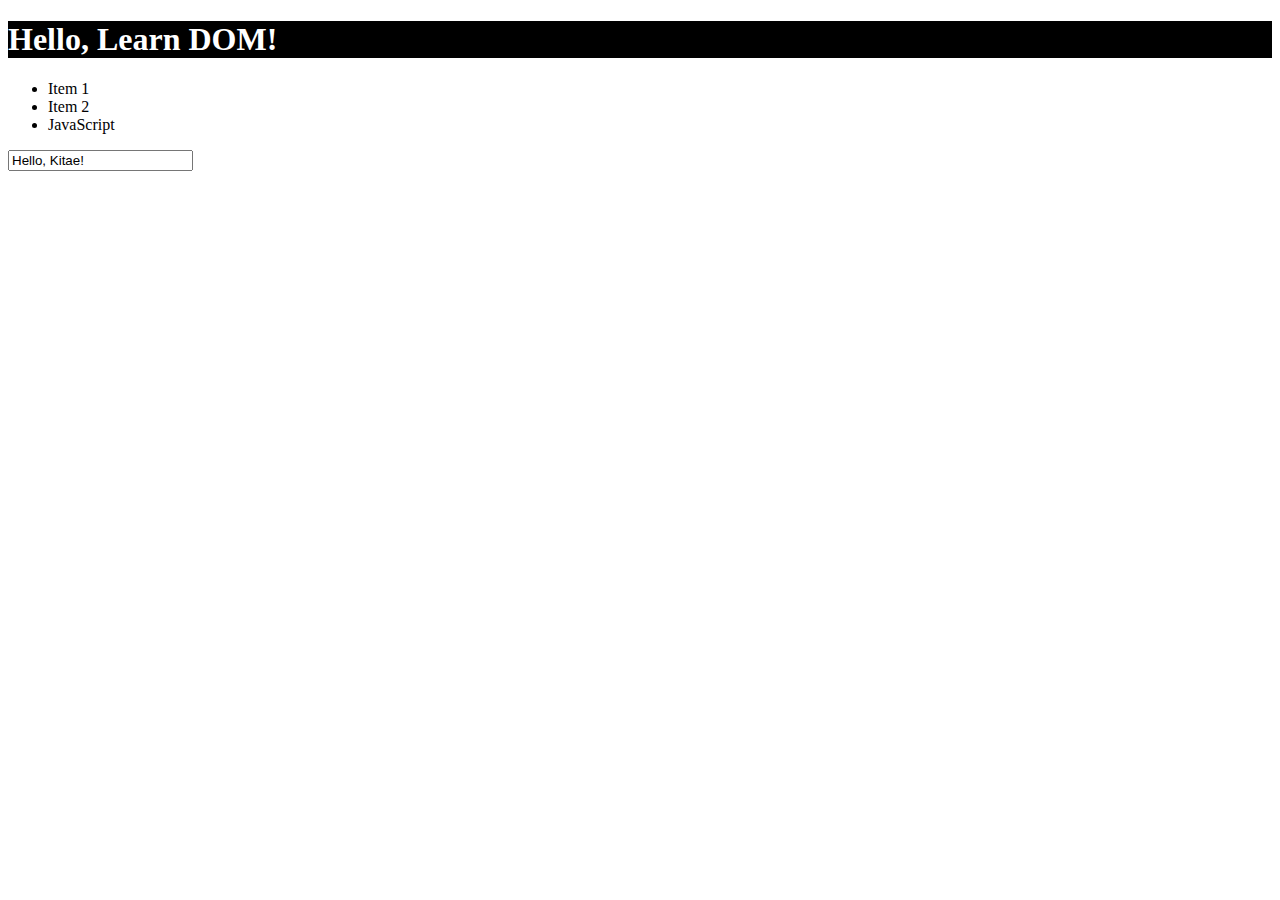
==== 03_DOM/ex1/index.html @ 92318aef "240818-2126" ====
<!DOCTYPE html>
<html lang="en">

<head>
  <meta charset="UTF-8">
  <meta name="viewport" content="width=device-width, initial-scale=1.0">
  <meta http-equiv="X-UA-Compatible" content="ie=edge">
  <title>DOM Interaction</title>
  <script src="app.js" defer></script>  
</head>

<body>
  <header>
    <h1 id="main-title">Dive into th DOM</h1>
  </header>
  <ul>
    <li>Item 1</li>
    <li class="list-item">Item 2</li>
    <li class="list-item">Item 3</li>    
  </ul>
  <input type="text" id="input" value="Type something">
</body>

</html>
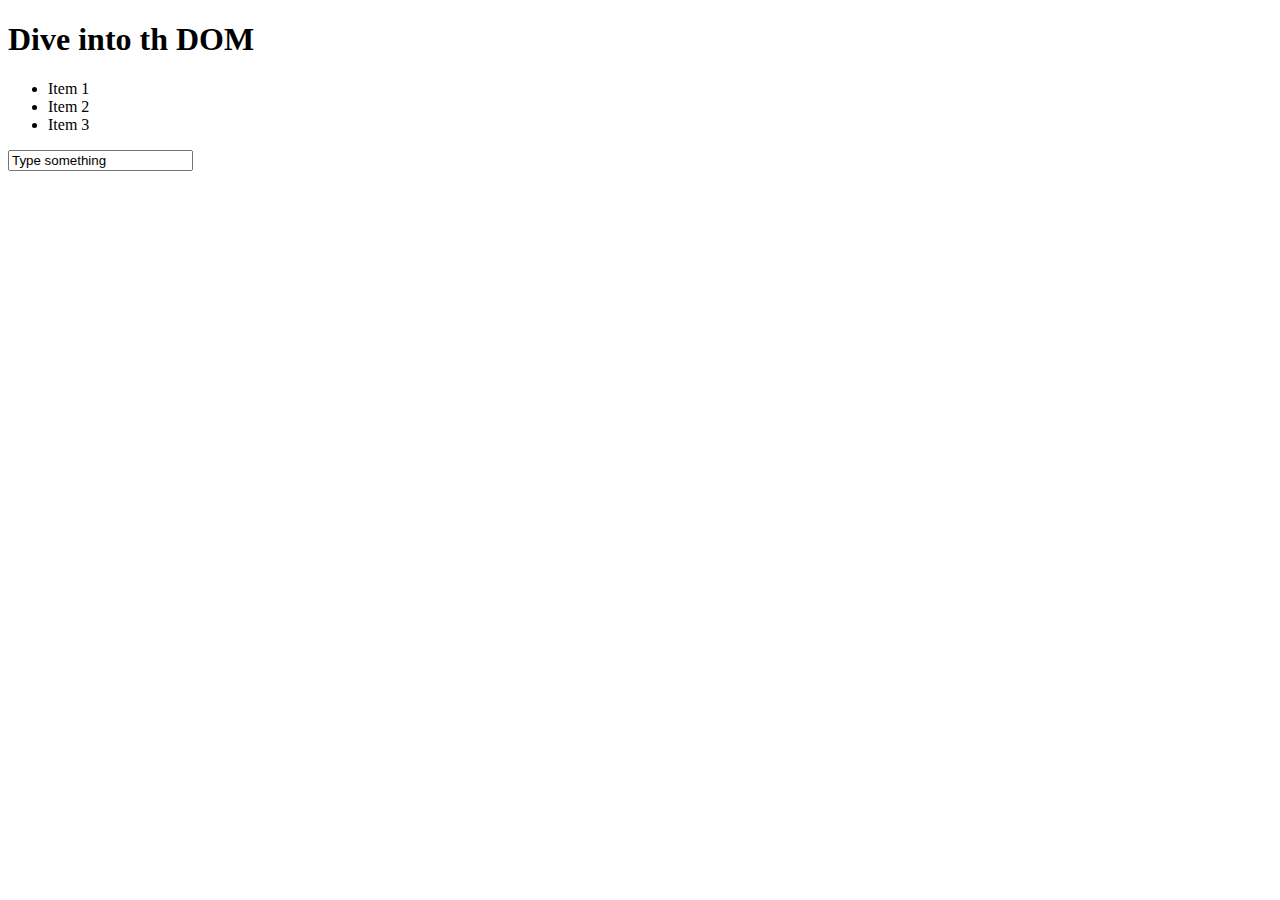
==== commit 82b572a5: "240820-2340" ====
--- a/03_DOM/ex1/index.html
+++ b/03_DOM/ex1/index.html
@@ -6,7 +6,7 @@
   <meta name="viewport" content="width=device-width, initial-scale=1.0">
   <meta http-equiv="X-UA-Compatible" content="ie=edge">
   <title>DOM Interaction</title>
-  <script src="app.js" defer></script>  
+  <script src="app.js" defer></script>
 </head>
 
 <body>
@@ -16,7 +16,7 @@
   <ul>
     <li>Item 1</li>
     <li class="list-item">Item 2</li>
-    <li class="list-item">Item 3</li>    
+    <li class="list-item">Item 3</li>
   </ul>
   <input type="text" id="input" value="Type something">
 </body>
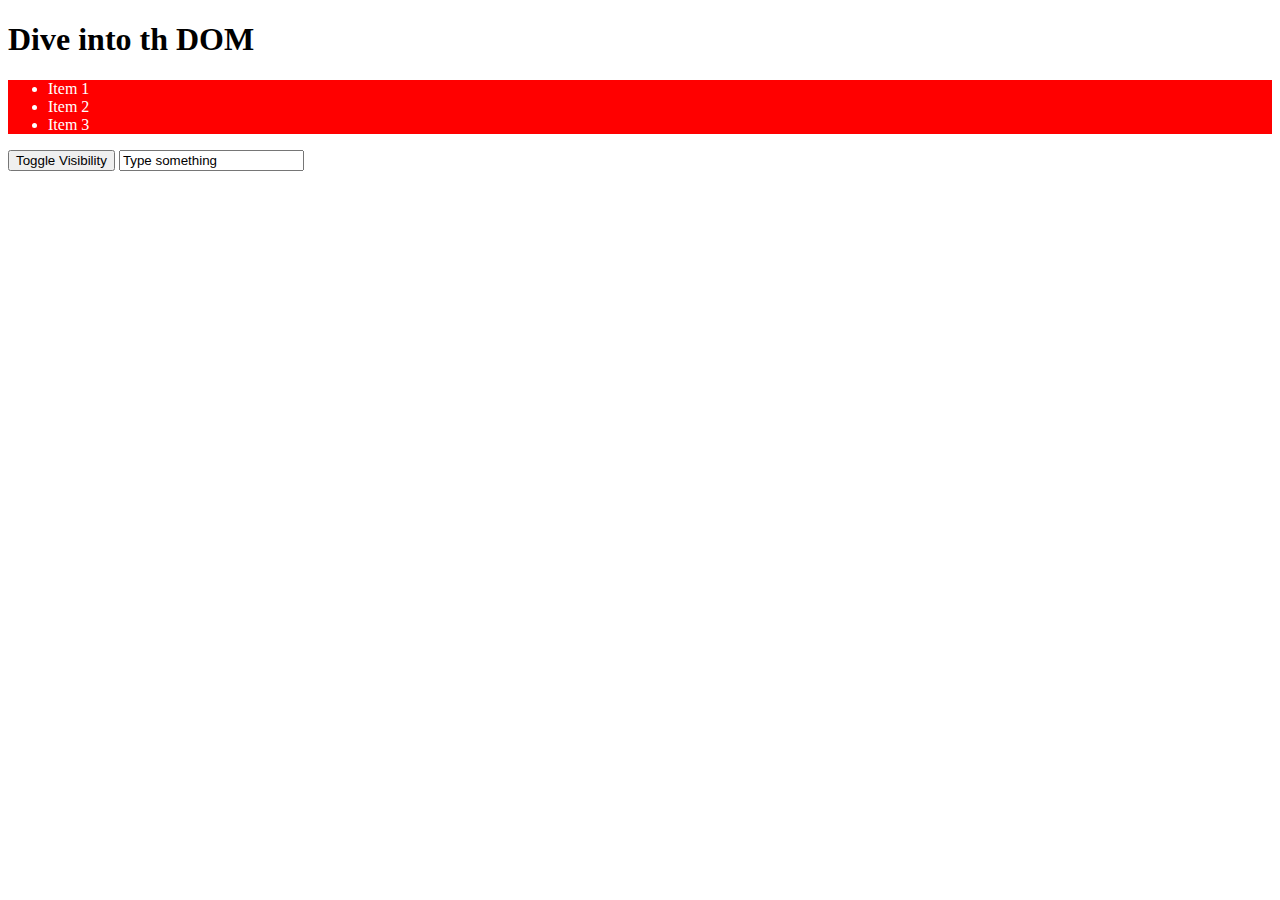
==== commit ece830c3: "240821-2305" ====
--- a/03_DOM/ex1/index.html
+++ b/03_DOM/ex1/index.html
@@ -6,6 +6,20 @@
   <meta name="viewport" content="width=device-width, initial-scale=1.0">
   <meta http-equiv="X-UA-Compatible" content="ie=edge">
   <title>DOM Interaction</title>
+  <style>
+    .red-bg {
+      background-color: #ff0000;
+      color: white;
+    }
+
+    .visible {
+      display: block; 
+    }
+
+    .invisible {
+      display: none;
+    }
+  </style>
   <script src="app.js" defer></script>
 </head>
 
@@ -13,11 +27,14 @@
   <header>
     <h1 id="main-title">Dive into th DOM</h1>
   </header>
-  <ul>
-    <li>Item 1</li>
-    <li class="list-item">Item 2</li>
-    <li class="list-item">Item 3</li>
-  </ul>
+  <section class="red-bg visible">
+    <ul>
+      <li>Item 1</li>
+      <li class="list-item">Item 2</li>
+      <li class="list-item">Item 3</li>
+    </ul>
+  </section>
+  <button>Toggle Visibility</button>
   <input type="text" id="input" value="Type something">
 </body>
 
